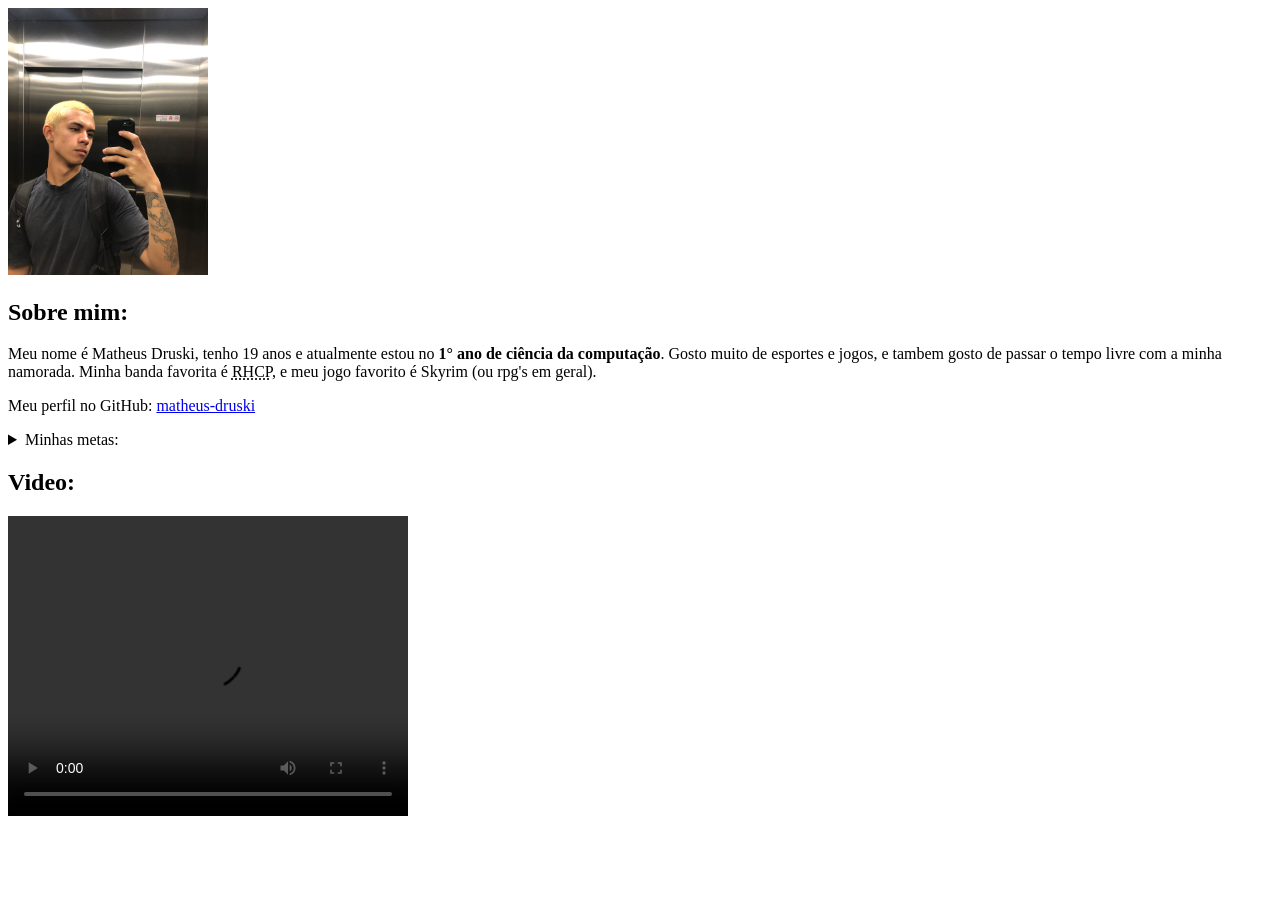
==== aula1/index.html @ 75c1faca "feat: adiciona pagina sobre mim para atividade 1" ====
<!DOCTYPE html>
<html lang="pt-br">
<head>
    <meta charset="UTF-8">
    <meta http-equiv="X-UA-Compatible" content="IE=edge">
    <meta name="viewport" content="width=device-width, initial-scale=1.0">
    <title>Sobre mim: Matheus Druski</title>
</head>
<body>
    <!-- imagem -->
    <section> 
        <img src="WhatsApp Image 2026-04-13 at 16.12.47.jpeg" alt="Foto de Matheus Druski" width="200"> 
    </section>
    <!-- sobre mim -->
    <section>
        <h1>Sobre mim:</h1>
        <p>Meu nome é Matheus Druski, tenho 19 anos e atualmente estou no <strong>1° ano de ciência da computação</strong>. Gosto muito de esportes e jogos, e tambem gosto de passar o tempo livre com a minha namorada. Minha banda favorita é <abbr title="Red Hot Chilli Peppers">RHCP</abbr>, e meu jogo favorito é Skyrim (ou rpg's em geral).</p>
    </section>
    <!-- perfil  e metas-->
    <section>
    <p>Meu perfil no GitHub: <a href="https://github.com/matheus-druski" target="_blank">matheus-druski</a></p>
        <details>
            <summary>Minhas metas:</summary>
                <ol>
                <li>Aprender mais sobre programação</li>
                <li>Conseguir um estágio/emprego na área</li>
                <li>Me desenvolver pessoalmente e profissionalmente</li>
                </ol>
        </details>
    </section>
    <!-- video -->
    <section>
        <h2>Video:</h2>
        <video width="400" height="300" controls>
            <source src="WhatsApp Video 2026-04-13 at 16.41.38.mp4" type="video/mp4">
            Seu navegador não suporta o elemento de vídeo.
        </video>
    </section>
</body>
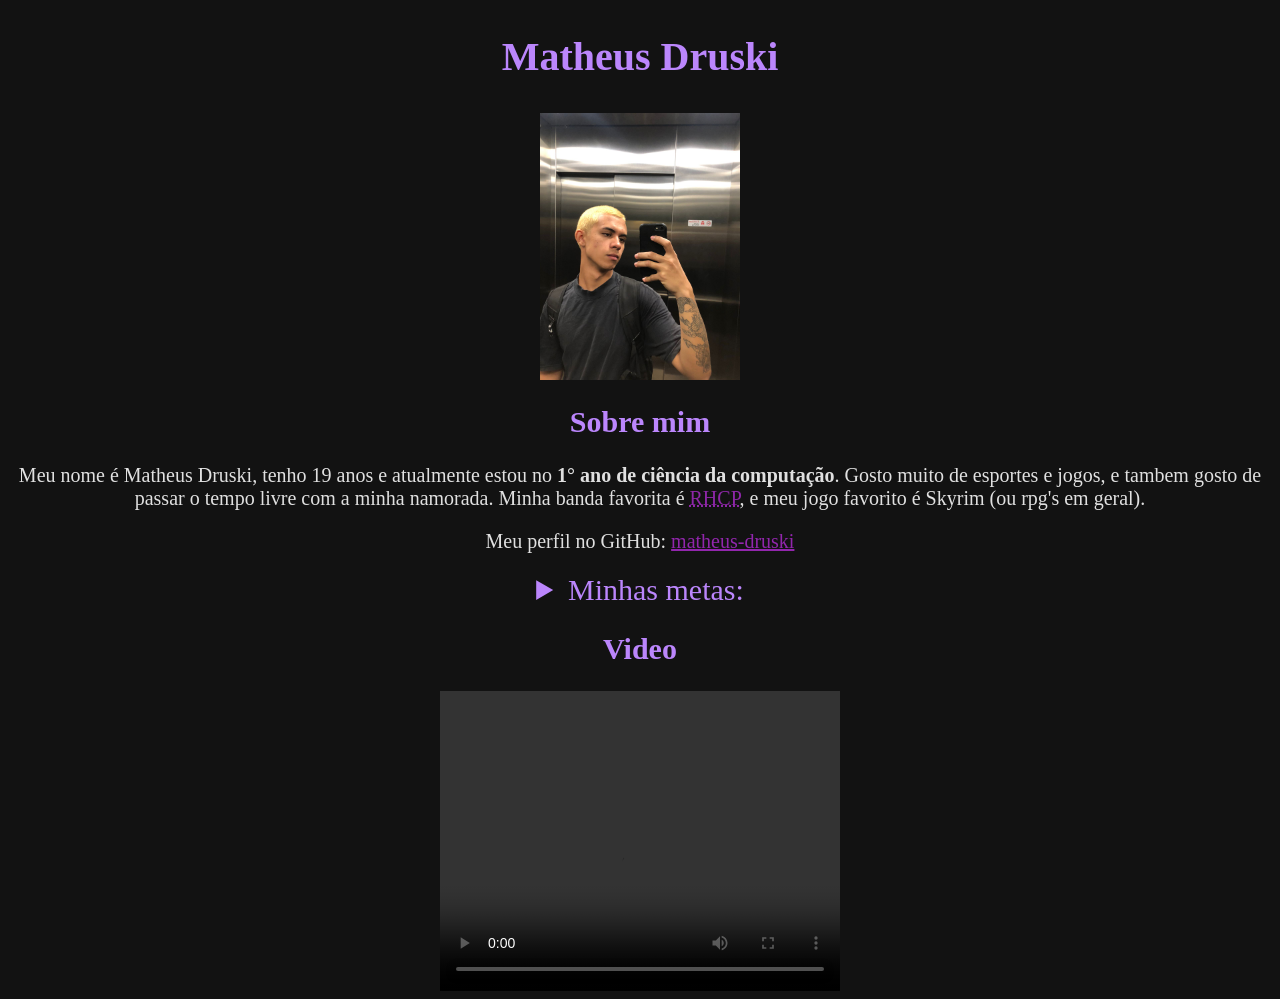
==== commit 0d0d8eb9: "style: centraliza imagens e melhora o layout da pagina" ====
--- a/aula1/index.html
+++ b/aula1/index.html
@@ -5,15 +5,17 @@
     <meta http-equiv="X-UA-Compatible" content="IE=edge">
     <meta name="viewport" content="width=device-width, initial-scale=1.0">
     <title>Sobre mim: Matheus Druski</title>
+    <link rel="stylesheet" href="style.css">
 </head>
 <body>
     <!-- imagem -->
     <section> 
+        <h1>Matheus Druski</h1>
         <img src="WhatsApp Image 2026-04-13 at 16.12.47.jpeg" alt="Foto de Matheus Druski" width="200"> 
     </section>
     <!-- sobre mim -->
     <section>
-        <h1>Sobre mim:</h1>
+        <h2>Sobre mim</h2>
         <p>Meu nome é Matheus Druski, tenho 19 anos e atualmente estou no <strong>1° ano de ciência da computação</strong>. Gosto muito de esportes e jogos, e tambem gosto de passar o tempo livre com a minha namorada. Minha banda favorita é <abbr title="Red Hot Chilli Peppers">RHCP</abbr>, e meu jogo favorito é Skyrim (ou rpg's em geral).</p>
     </section>
     <!-- perfil  e metas-->
@@ -30,7 +32,7 @@
     </section>
     <!-- video -->
     <section>
-        <h2>Video:</h2>
+        <h2>Video</h2>
         <video width="400" height="300" controls>
             <source src="WhatsApp Video 2026-04-13 at 16.41.38.mp4" type="video/mp4">
             Seu navegador não suporta o elemento de vídeo.
--- a/aula1/style.css
+++ b/aula1/style.css
@@ -0,0 +1,51 @@
+img {
+    display: block;        
+    margin-left: auto;     
+    margin-right: auto;    
+}
+h1{
+    text-align: center;
+    font-size: 40px;
+}
+h2{
+    text-align: center;
+    font-size: 30px;
+}
+body {
+    background-color: #fdfdfd;
+}
+a {
+    color: rgb(146, 38, 173);
+}
+p {
+    text-align:center;
+    text-justify: inter-word;
+    font-size: 20px;
+}
+video {
+    display: block;        
+    margin-left: auto;     
+    margin-right: auto;    
+}
+summary {
+    text-align: center;
+    font-size: 30px;
+}
+li {
+    text-align; center;
+    font-size: 20px;
+}
+ol {
+    text-align: center;
+}
+abbr {
+    color: rgb(141, 39, 167);
+}
+body {
+    background-color: #121212;
+    color: #e0e0e0;
+}
+
+h1,h2,h3, summary{
+    color: #bb86fc;
+}
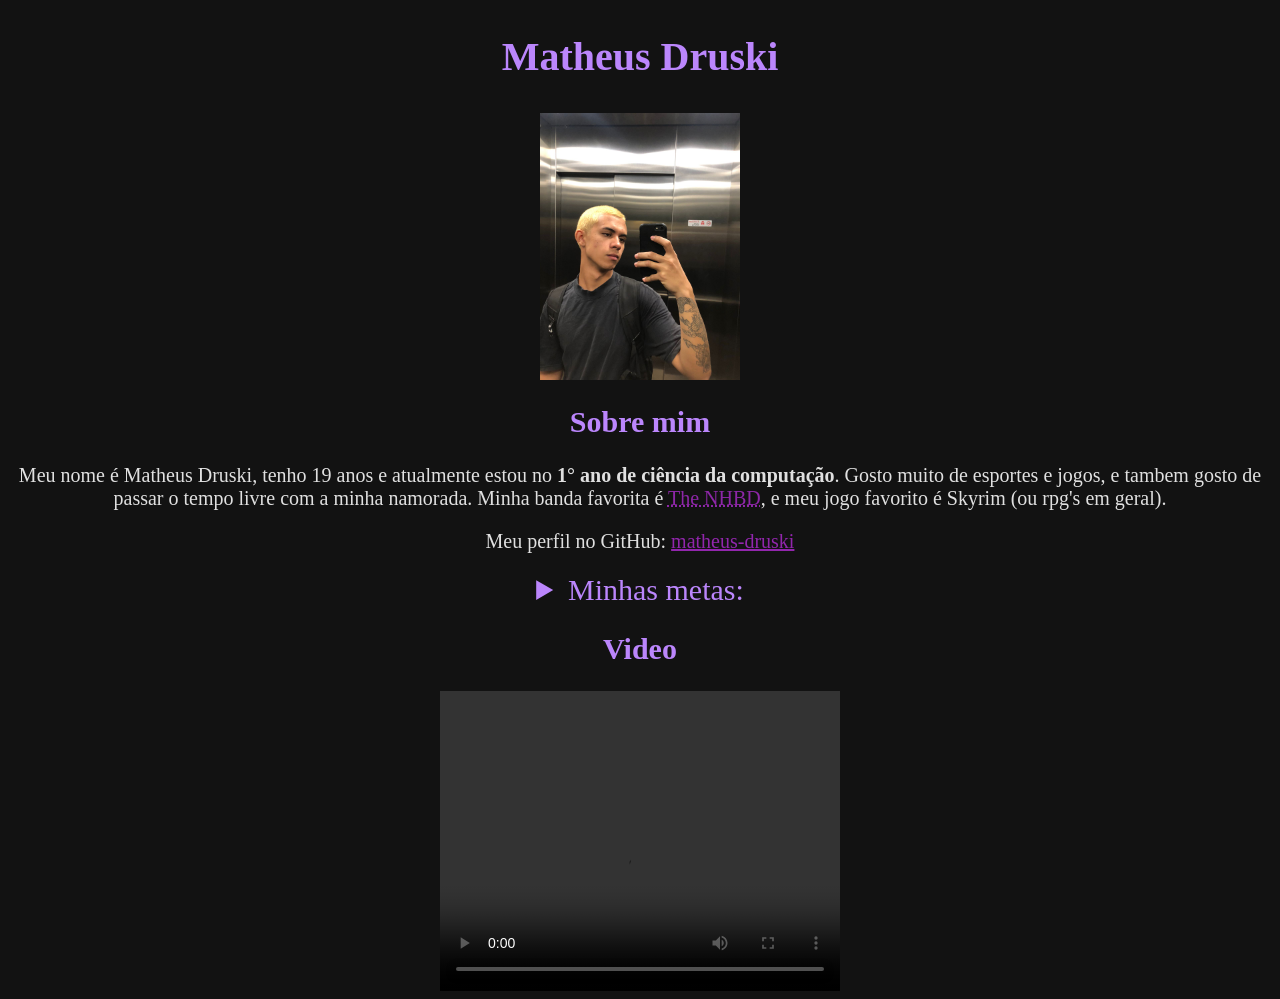
==== commit 8048b7ca: "feat: adiciona novo video e nova descrição" ====
--- a/aula1/index.html
+++ b/aula1/index.html
@@ -16,7 +16,7 @@
     <!-- sobre mim -->
     <section>
         <h2>Sobre mim</h2>
-        <p>Meu nome é Matheus Druski, tenho 19 anos e atualmente estou no <strong>1° ano de ciência da computação</strong>. Gosto muito de esportes e jogos, e tambem gosto de passar o tempo livre com a minha namorada. Minha banda favorita é <abbr title="Red Hot Chilli Peppers">RHCP</abbr>, e meu jogo favorito é Skyrim (ou rpg's em geral).</p>
+        <p>Meu nome é Matheus Druski, tenho 19 anos e atualmente estou no <strong>1° ano de ciência da computação</strong>. Gosto muito de esportes e jogos, e tambem gosto de passar o tempo livre com a minha namorada. Minha banda favorita é <abbr title="The Neighbourhood">The NHBD</abbr>, e meu jogo favorito é Skyrim (ou rpg's em geral).</p>
     </section>
     <!-- perfil  e metas-->
     <section>
@@ -34,7 +34,7 @@
     <section>
         <h2>Video</h2>
         <video width="400" height="300" controls>
-            <source src="WhatsApp Video 2026-04-13 at 16.41.38.mp4" type="video/mp4">
+            <source src="WhatsApp Video 2026-04-13 at 17.41.05.mp4" type="video/mp4">
             Seu navegador não suporta o elemento de vídeo.
         </video>
     </section>
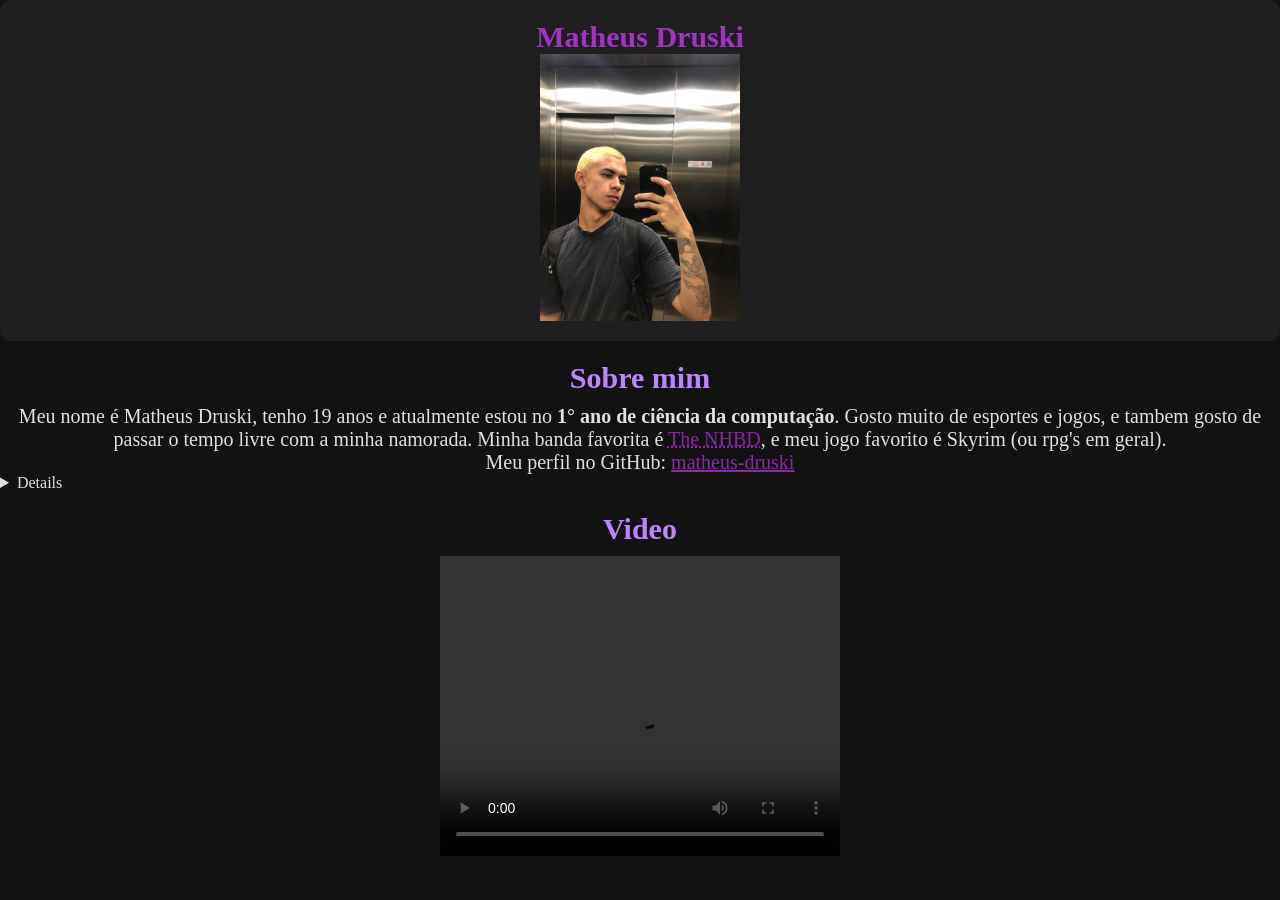
==== commit 0ad78a79: "feat: adiciona seletores universal, id , classe e hierarquicos" ====
--- a/aula1/index.html
+++ b/aula1/index.html
@@ -7,29 +7,33 @@
     <title>Sobre mim: Matheus Druski</title>
     <link rel="stylesheet" href="style.css">
 </head>
-<body>
+<body class="corpo-da-pagina">
     <!-- imagem -->
-    <section> 
-        <h1>Matheus Druski</h1>
-        <img src="WhatsApp Image 2026-04-13 at 16.12.47.jpeg" alt="Foto de Matheus Druski" width="200"> 
+    <section id="cabecalho"> 
+        <div class = nome-e-foto>
+            <h1 class = "nome">Matheus Druski</h1>
+            <img src="WhatsApp Image 2026-04-13 at 16.12.47.jpeg" alt="Foto de Matheus Druski" width="200" class="minha_foto"> 
+        </div>
     </section>
     <!-- sobre mim -->
     <section>
         <h2>Sobre mim</h2>
-        <p>Meu nome é Matheus Druski, tenho 19 anos e atualmente estou no <strong>1° ano de ciência da computação</strong>. Gosto muito de esportes e jogos, e tambem gosto de passar o tempo livre com a minha namorada. Minha banda favorita é <abbr title="The Neighbourhood">The NHBD</abbr>, e meu jogo favorito é Skyrim (ou rpg's em geral).</p>
+        <p class="bio">Meu nome é Matheus Druski, tenho 19 anos e atualmente estou no <strong>1° ano de ciência da computação</strong>. Gosto muito de esportes e jogos, e tambem gosto de passar o tempo livre com a minha namorada. Minha banda favorita é <abbr title="The Neighbourhood">The NHBD</abbr>, e meu jogo favorito é Skyrim (ou rpg's em geral).</p>
     </section>
     <!-- perfil  e metas-->
-    <section>
-    <p>Meu perfil no GitHub: <a href="https://github.com/matheus-druski" target="_blank">matheus-druski</a></p>
-        <details>
-            <summary>Minhas metas:</summary>
+    <div>
+    <p class="perfil">Meu perfil no GitHub: <a href="https://github.com/matheus-druski" target="_blank">matheus-druski</a></p>
+        <details class="metas">
+           <div>
+             <summary>Minhas metas:</summary>
                 <ol>
                 <li>Aprender mais sobre programação</li>
                 <li>Conseguir um estágio/emprego na área</li>
                 <li>Me desenvolver pessoalmente e profissionalmente</li>
                 </ol>
+            </div>
         </details>
-    </section>
+    </div>
     <!-- video -->
     <section>
         <h2>Video</h2>
--- a/aula1/style.css
+++ b/aula1/style.css
@@ -1,3 +1,28 @@
+* {
+    margin: 0;
+    padding: 0;
+    box-sizing: border-box;
+}
+#cabecalho {
+    background-color: #f4f4f4;
+    padding: 20px;
+    text-align: center;
+}
+.nome {
+    font-size: 30px;
+    font-weight: bold;
+    color: #a331c5;
+}
+section > h2 {
+    margin-top: 20px;
+    margin-bottom: 10px;
+}
+.metas >li {
+    margin-bottom: 10px;
+}
+.bio p {
+    margin-bottom: 10px;
+}
 img {
     display: block;        
     margin-left: auto;     
@@ -32,7 +57,7 @@
     font-size: 30px;
 }
 li {
-    text-align; center;
+    text-align: center;
     font-size: 20px;
 }
 ol {
@@ -48,4 +73,10 @@
 
 h1,h2,h3, summary{
     color: #bb86fc;
+}
+#cabecalho {
+    background-color: #1f1f1f;
+    padding: 20px;
+    border-radius: 10px;
+    margin-bottom: 20px;
 }
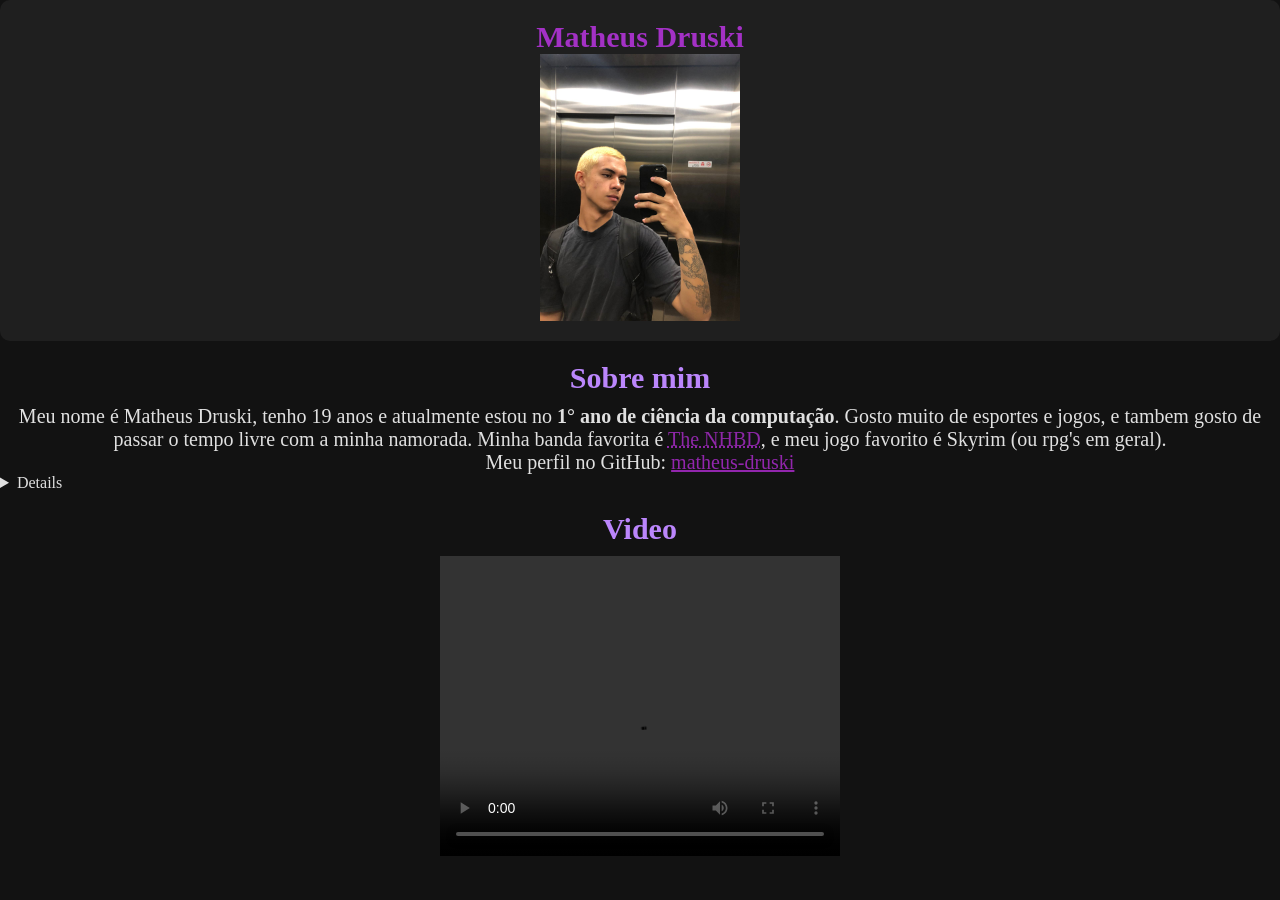
==== commit 97aa7d9f: "docs: adiciona comentários" ====
--- a/aula1/index.html
+++ b/aula1/index.html
@@ -1,3 +1,5 @@
+<!-- * Gostei do HTML, bem organizado e feito o que foi pedido -->
+
 <!DOCTYPE html>
 <html lang="pt-br">
 <head>
@@ -10,16 +12,18 @@
 <body class="corpo-da-pagina">
     <!-- imagem -->
     <section id="cabecalho"> 
-        <div class = nome-e-foto>
+        <div class="nome-e-foto">
             <h1 class = "nome">Matheus Druski</h1>
             <img src="WhatsApp Image 2026-04-13 at 16.12.47.jpeg" alt="Foto de Matheus Druski" width="200" class="minha_foto"> 
         </div>
     </section>
+
     <!-- sobre mim -->
     <section>
         <h2>Sobre mim</h2>
         <p class="bio">Meu nome é Matheus Druski, tenho 19 anos e atualmente estou no <strong>1° ano de ciência da computação</strong>. Gosto muito de esportes e jogos, e tambem gosto de passar o tempo livre com a minha namorada. Minha banda favorita é <abbr title="The Neighbourhood">The NHBD</abbr>, e meu jogo favorito é Skyrim (ou rpg's em geral).</p>
     </section>
+
     <!-- perfil  e metas-->
     <div>
     <p class="perfil">Meu perfil no GitHub: <a href="https://github.com/matheus-druski" target="_blank">matheus-druski</a></p>
@@ -34,6 +38,7 @@
             </div>
         </details>
     </div>
+    
     <!-- video -->
     <section>
         <h2>Video</h2>
--- a/aula1/style.css
+++ b/aula1/style.css
@@ -1,3 +1,12 @@
+/* * Gostei da estilização, utilizou bastante seletores
+    
+    * Uma observação seria construir o CSS na mesma ordem que o HTML
+    * Por exemplo no HTML: HEADER - MAIN - FOOTER
+    * A sua ordem no css segue o mesmo: HEADER - MAIN - FOOTER 
+
+    ! Apenas faltou utilizar pseudo-classes e pseudo-elemento da atv3
+*/
+
 * {
     margin: 0;
     padding: 0;
@@ -71,9 +80,16 @@
     color: #e0e0e0;
 }
 
+/* ? Nestes casos, é bom utilizar uma classe */
 h1,h2,h3, summary{
     color: #bb86fc;
 }
+
+/* 
+! Existe um estido de cabeçalho logo em cima
+! Então não era necessário este aqui
+! Apenas reutilizasse o de cima
+*/
 #cabecalho {
     background-color: #1f1f1f;
     padding: 20px;
